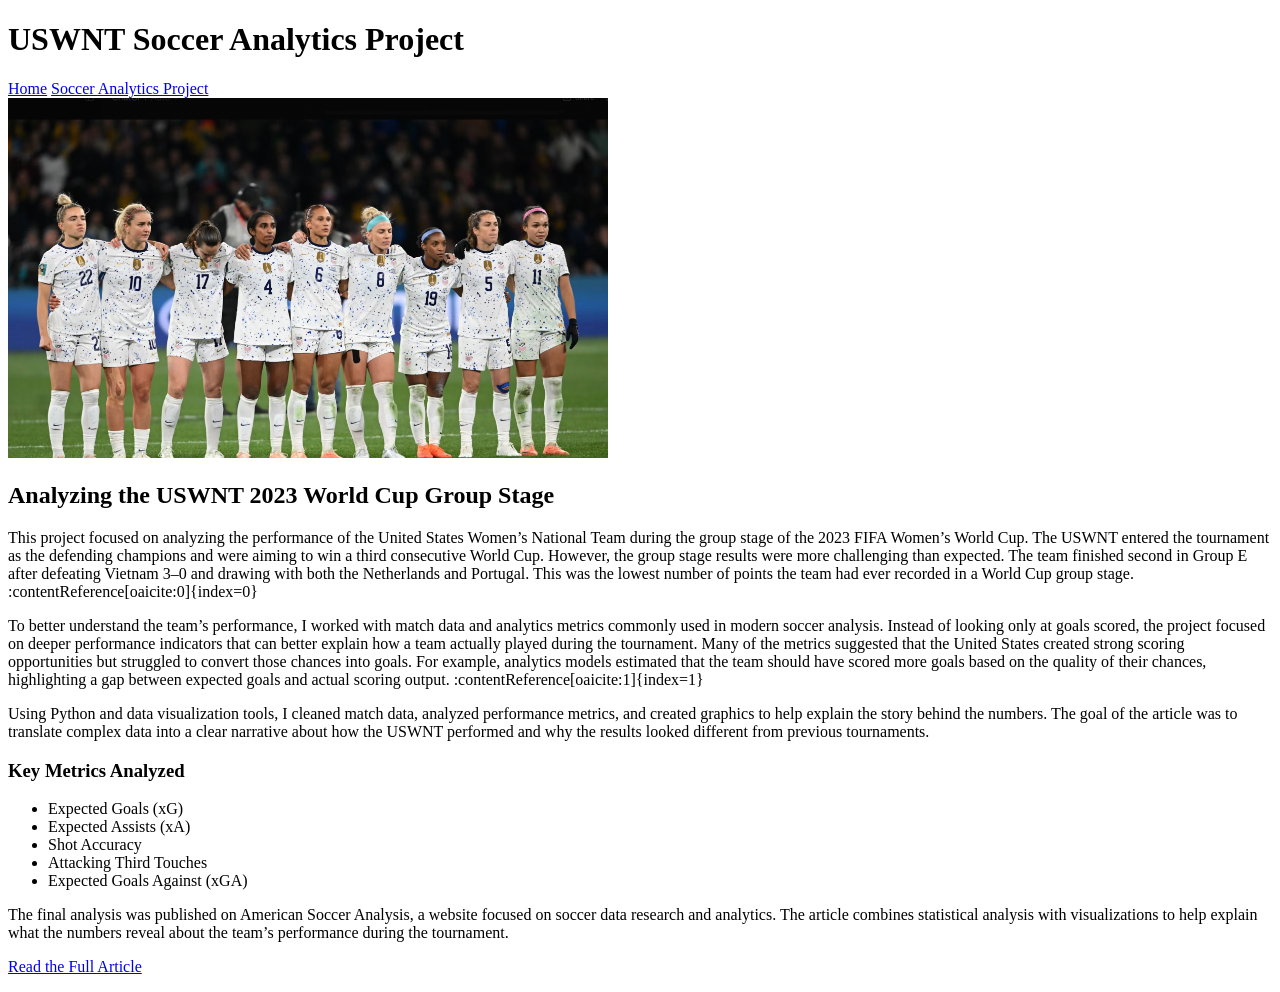
==== soccer.html @ 3f302880 "Create soccer.html" ====
<!DOCTYPE html>
<html>
<head>
<title>USWNT Soccer Analytics Project</title>
<link rel="stylesheet" href="style.css">
</head>

<body>

<header>
<h1>USWNT Soccer Analytics Project</h1>
</header>

<nav>
<a href="index.html">Home</a>
<a href="soccer.html">Soccer Analytics Project</a>
</nav>

<section>

<img src="uswnt.jpg" width="600">

<h2>Analyzing the USWNT 2023 World Cup Group Stage</h2>

<p>
This project focused on analyzing the performance of the United States Women’s National Team during the group stage of the 2023 FIFA Women’s World Cup. The USWNT entered the tournament as the defending champions and were aiming to win a third consecutive World Cup. However, the group stage results were more challenging than expected. The team finished second in Group E after defeating Vietnam 3–0 and drawing with both the Netherlands and Portugal. This was the lowest number of points the team had ever recorded in a World Cup group stage. :contentReference[oaicite:0]{index=0}
</p>

<p>
To better understand the team’s performance, I worked with match data and analytics metrics commonly used in modern soccer analysis. Instead of looking only at goals scored, the project focused on deeper performance indicators that can better explain how a team actually played during the tournament. Many of the metrics suggested that the United States created strong scoring opportunities but struggled to convert those chances into goals. For example, analytics models estimated that the team should have scored more goals based on the quality of their chances, highlighting a gap between expected goals and actual scoring output. :contentReference[oaicite:1]{index=1}
</p>

<p>
Using Python and data visualization tools, I cleaned match data, analyzed performance metrics, and created graphics to help explain the story behind the numbers. The goal of the article was to translate complex data into a clear narrative about how the USWNT performed and why the results looked different from previous tournaments.
</p>

<h3>Key Metrics Analyzed</h3>

<ul>
<li>Expected Goals (xG)</li>
<li>Expected Assists (xA)</li>
<li>Shot Accuracy</li>
<li>Attacking Third Touches</li>
<li>Expected Goals Against (xGA)</li>
</ul>

<p>
The final analysis was published on American Soccer Analysis, a website focused on soccer data research and analytics. The article combines statistical analysis with visualizations to help explain what the numbers reveal about the team’s performance during the tournament.
</p>

<p>
<a href="https://www.americansocceranalysis.com/home/2023/8/4/what-the-data-say-about-the-uswnt-in-the-group-stage">Read the Full Article</a>
</p>

</section>

</body>
</html>
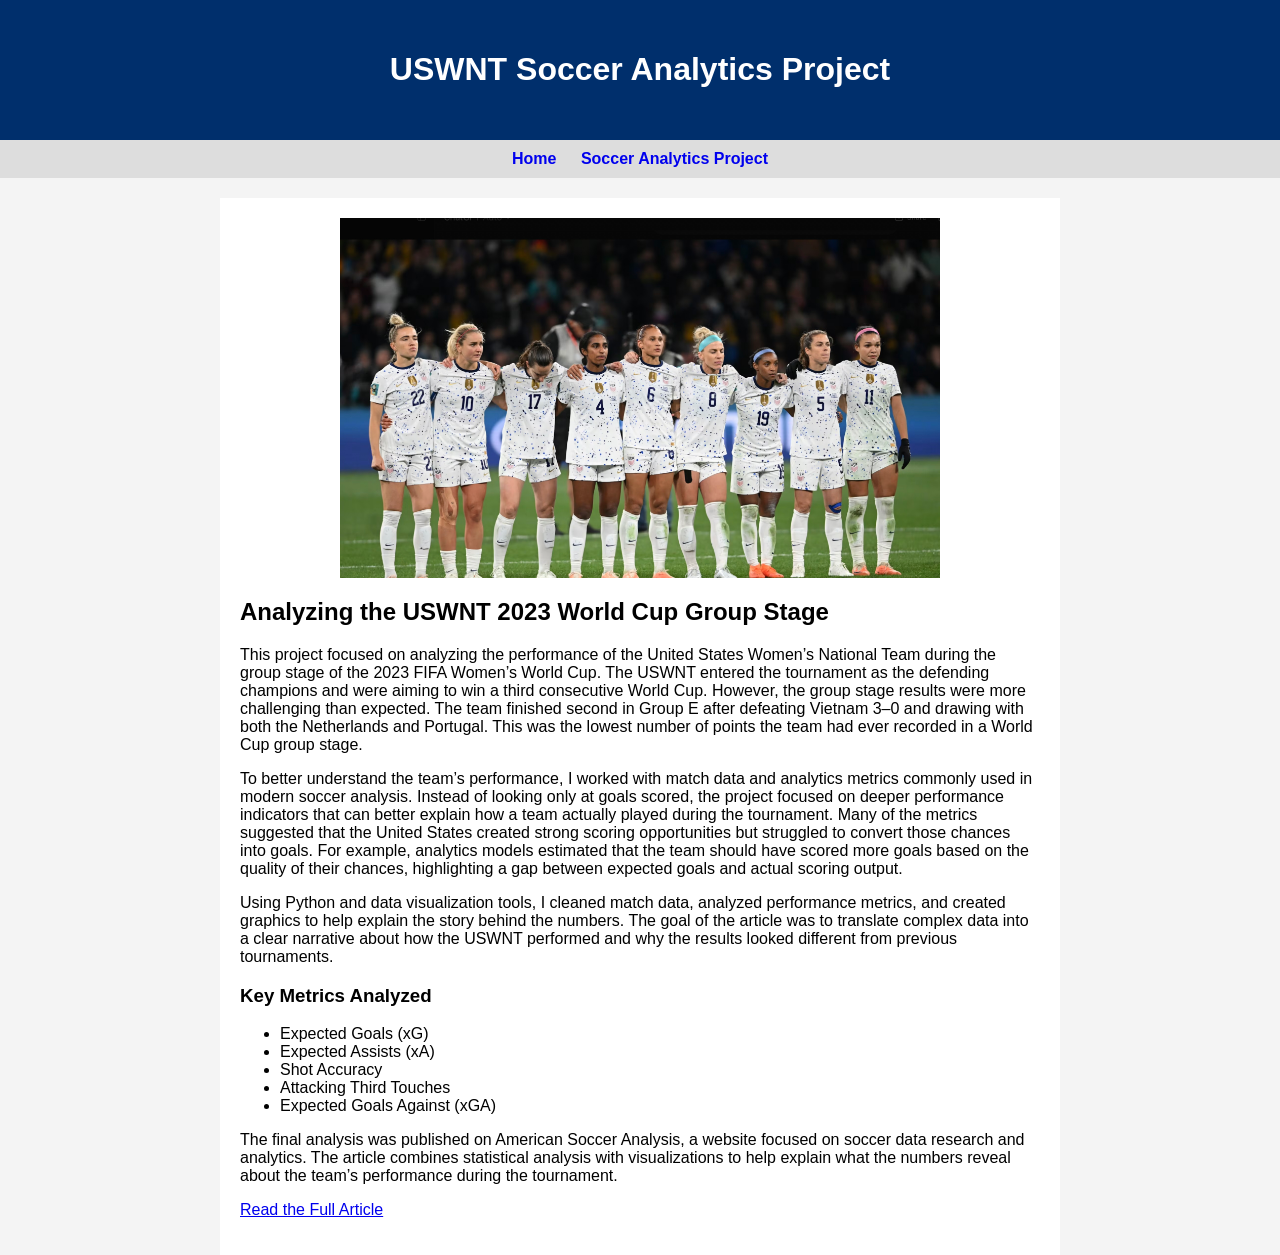
==== commit 04ffd341: "Update soccer.html" ====
--- a/soccer.html
+++ b/soccer.html
@@ -23,11 +23,11 @@
 <h2>Analyzing the USWNT 2023 World Cup Group Stage</h2>
 
 <p>
-This project focused on analyzing the performance of the United States Women’s National Team during the group stage of the 2023 FIFA Women’s World Cup. The USWNT entered the tournament as the defending champions and were aiming to win a third consecutive World Cup. However, the group stage results were more challenging than expected. The team finished second in Group E after defeating Vietnam 3–0 and drawing with both the Netherlands and Portugal. This was the lowest number of points the team had ever recorded in a World Cup group stage. :contentReference[oaicite:0]{index=0}
+This project focused on analyzing the performance of the United States Women’s National Team during the group stage of the 2023 FIFA Women’s World Cup. The USWNT entered the tournament as the defending champions and were aiming to win a third consecutive World Cup. However, the group stage results were more challenging than expected. The team finished second in Group E after defeating Vietnam 3–0 and drawing with both the Netherlands and Portugal. This was the lowest number of points the team had ever recorded in a World Cup group stage.
 </p>
 
 <p>
-To better understand the team’s performance, I worked with match data and analytics metrics commonly used in modern soccer analysis. Instead of looking only at goals scored, the project focused on deeper performance indicators that can better explain how a team actually played during the tournament. Many of the metrics suggested that the United States created strong scoring opportunities but struggled to convert those chances into goals. For example, analytics models estimated that the team should have scored more goals based on the quality of their chances, highlighting a gap between expected goals and actual scoring output. :contentReference[oaicite:1]{index=1}
+To better understand the team’s performance, I worked with match data and analytics metrics commonly used in modern soccer analysis. Instead of looking only at goals scored, the project focused on deeper performance indicators that can better explain how a team actually played during the tournament. Many of the metrics suggested that the United States created strong scoring opportunities but struggled to convert those chances into goals. For example, analytics models estimated that the team should have scored more goals based on the quality of their chances, highlighting a gap between expected goals and actual scoring output.
 </p>
 
 <p>
--- a/style.css
+++ b/style.css
@@ -0,0 +1,37 @@
+body{
+font-family: Arial;
+background-color:#f4f4f4;
+margin:0;
+}
+
+header{
+background:#002f6c;
+color:white;
+text-align:center;
+padding:30px;
+}
+
+nav{
+background:#ddd;
+padding:10px;
+text-align:center;
+}
+
+nav a{
+margin:10px;
+text-decoration:none;
+font-weight:bold;
+}
+
+section{
+max-width:800px;
+margin:auto;
+padding:20px;
+background:white;
+margin-top:20px;
+}
+
+img{
+display:block;
+margin:auto;
+}
